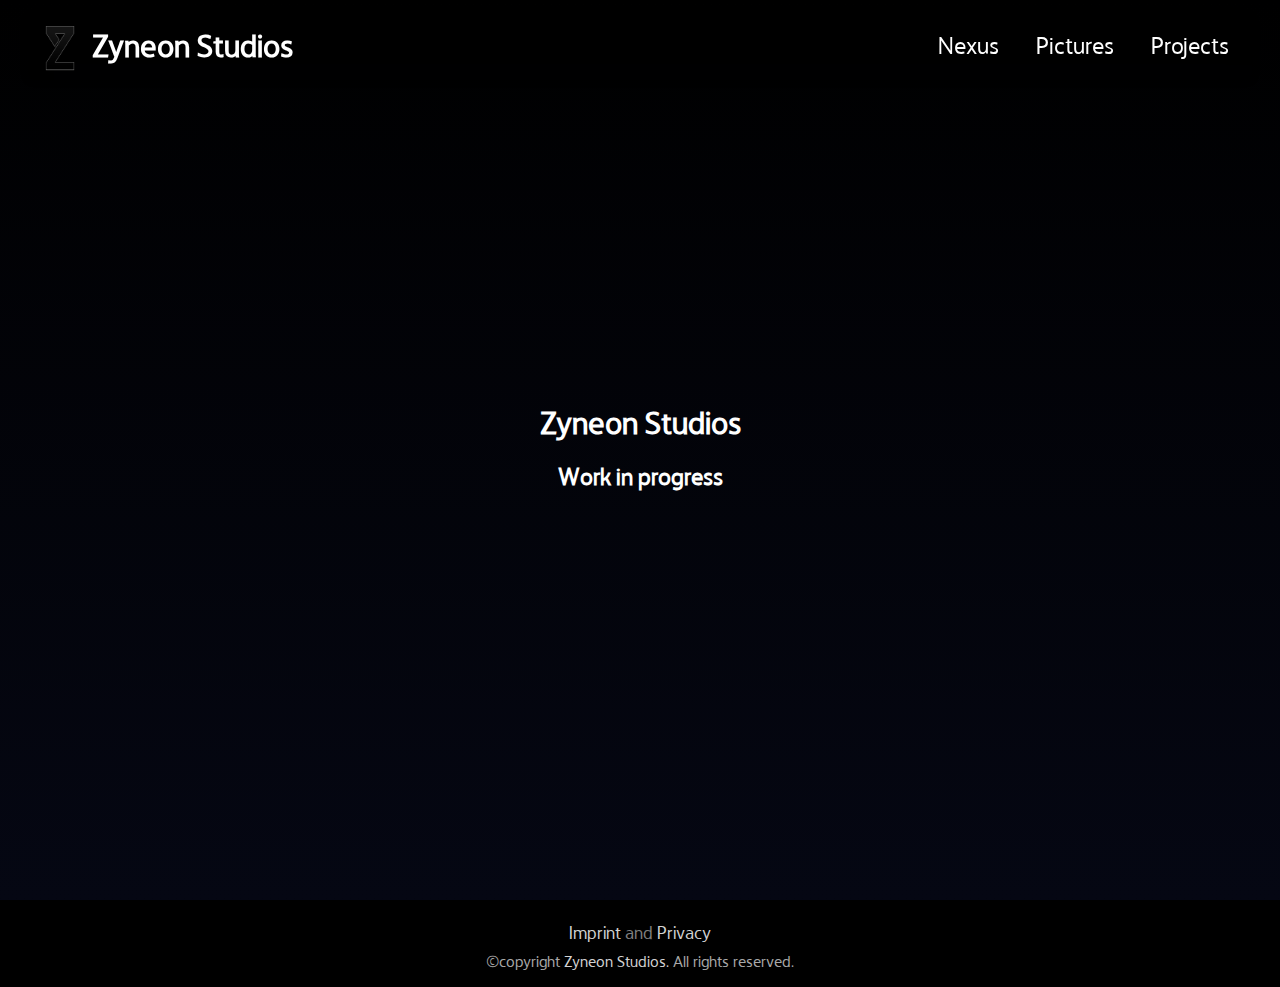
==== index.html @ 2194e5d9 "Initial commit" ====
<!DOCTYPE html>
<html lang="en">
    <head>
        <meta charset="UTF-8">
        <title>Loading...</title>
        <link rel="icon" type="image/png" href="assets/images/2024.png"/>
        <link id="shared-css" rel="stylesheet" href="assets/css/shared.css">
    </head>
    <body bgcolor="#050713">
        <script>
            function getBrowserLanguage() {
                const browserLanguage = navigator.language || navigator.userLanguage;
                if(browserLanguage.toLowerCase().startsWith("de")) {
                    window.location.href = "de"
                } else {
                    window.location.href = "en"
                }
            }
            window.onload = getBrowserLanguage;
        </script>
    </body>
</html>
---- assets/css/shared.css ----
* {
    scroll-behavior: smooth;
}

body {
    background: #050713;
    color: white;
    margin: 0;
    padding: 0;
    font-family: LTHoopRegular, serif;
}

@font-face {
    font-family: LTHoopRegular;
    src: url("../fonts/lthoop-regular.ttf");
}

.title {
    margin: 1rem;
    position: fixed;
    z-index: 1;
    top: 0; left: 0; right: 0;
    background: rgba(0, 0, 0, 0.35);
    backdrop-filter: blur(10px);
    box-shadow: #00000090 0 0 0.4rem;
    border-radius: 0.5rem;
    transition: all 0.25s ease;
    user-select: none;
}

.title .logo {
    display: flex;
    height: 4rem;
}

.title .logo img {
    position: absolute;
    padding: 0.5rem;
    margin: 0;
    height: 3rem;
}

.title .logo h1 a {
    text-decoration: none;
    color: white;
    padding: 0;
    margin: 0;
}

.title .logo h1 a:hover {
    color: darkgray;
    transition: all 0.25s ease;
}

.title .logo h1 {
    position: absolute;
    left: 4rem; top: -0.4rem;
}

.title .links {
    position: absolute;
    font-size: 1.5rem;
    top: 1.2rem;
    right: 0.4rem;
}

.title .links a {
    text-decoration: none;
    transition: none;
    color: white;
    padding: 1rem;
    border-radius: 0.5rem;
}

.title .links a:hover {
    color: #ffffff;
    background: #ffffff20;
    backdrop-filter: blur(10px);
}

.title .menu {
    display: none;
    font-size: 2rem;
}

.title .menu i {
    font-size: 3rem;
    padding: 0.5rem;
    position: absolute;
    right: 0.25rem; top: 0;
    transition: all 0.25s linear;
}

.title .menu i#toggle-on {
    display: none;
}

.title .menu #links {
    display: none;
    position: absolute;
    background: rgba(0, 0, 0, 0.2);
    backdrop-filter: blur(10px);
    box-shadow: #00000090 0 0 0.4rem;
    right: 0; top: 5rem;
    width: calc(9rem);
    border-radius: 0.5rem;
    padding: 1rem;
    text-align: center;
}

.title .menu #links a {
    text-decoration: none;
    color: #ffffff;
}

.title .menu #links a:hover {
    text-decoration: none;
    color: gray;
    transition: all 0.25s ease;
}

.title .menu #links.active {
    display: inherit;
}

.title .menu i {
    cursor: pointer;
}

.footer {
    bottom: -5.55rem;
    z-index: 1;
    width: 100%;
    padding: 1rem 0 1rem 0;
    background: #000000;
    box-shadow: #00000090 0 0 0.4rem;
    user-select: none;
}

.footer * {
    padding: 0 1rem 0 1rem;
}

.footer .lawstuff {
    display: flex;
    align-content: center;
    justify-content: center;
    color: gray;
    padding: 0.5rem;
    font-size: 1.1rem;
}

.footer .copyright {
    display: flex;
    align-content: center;
    justify-content: center;
    color: darkgray;
}

.footer a {
    padding: 0 0.25rem 0 0.25rem;
    color: lightgray;
    text-decoration: none;
}

.footer a:hover {
    color: white;
    transition: all 0.25s ease;
}

.content {
    z-index: 0;
    position: absolute;
    top: 0; left: 0;
    width: 100%;
    height: 100%;
}

p.article {
    text-align: center;
    font-size: 1.5rem;
    width: 100%;
    color: lightgray;
}

span.bold {
    font-weight: 1000;
}

.content .header {
    background-image: url("../images/falkenwacht-mountain-houses.png");
    background-repeat: no-repeat;
    background-position: center;
    background-size: cover;
    width: 100%;
    height: 100%;
    z-index: -1;
}

.content .header .header-content {
    text-align: center;
    position: absolute;
    display: flex;
    justify-content: center;
    align-items: center;
    top: 0; left: 0;
    width: 100%;
    height: 100%;
    background: linear-gradient(to bottom,#05071300,#050713);
}

.content .header .header-content a.start {
    font-size: 2rem;
    position: absolute;
    width: 100%;
    bottom: 3rem;
    left: 0;
}

.content .header .header-content a.start:hover {
    font-size: 3rem;
    transition: 0.25s;
    bottom: 2.25rem;
}

.content .header .header-content a {
    text-decoration: none;
    color: inherit;
}

.content .header .header-content a:hover {
    text-decoration: none;
    color: lightgray;
    transition: 0.25s;
}

@media only screen and (max-width: 768px) {
    .title .links {
        display: none;
    }

    .title .menu {
        display: inherit;
    }
}

@keyframes moveGradient {
    0% {
        background-position: 0 50%;
    }
    50% {
        background-position: 100% 50%;
    }
    100% {
        background-position: 200% 50%;
    }
}

.headline {
    padding-top: 1rem;
    text-align: center;
}

*.s1 {
    font-size: 4rem;
}

*.s2 {
    font-size: 3.5rem;
}

*.s3 {
    font-size: 3rem;
}

*.s4 {
    font-size: 2.5rem;
}

a.download-button {
    font-size: 2rem;
    padding: 1rem 1rem 0.7rem 1rem;
    background: linear-gradient(45deg, mediumpurple, rebeccapurple);
    border-radius: 0.5rem;
    box-shadow: #00000090 0 0 0.4rem;
    margin: 1rem;
}

a.web {
    background: linear-gradient(45deg, steelblue, dodgerblue);;
}

a.download-button:hover {
    color: white !important;
    background: linear-gradient(45deg, #8e27d5, #9600ff);
    box-shadow: #8e27d5 0 0 0.4rem;
    font-size: 2.25rem;
    transition: 0.25s ease all;
}

a.web:hover {
    background: linear-gradient(45deg, #3333ff, #1515ff);;
    box-shadow: #3333ff 0 0 0.4rem;
}

.card {
    position: relative;
    background: #1b1d3a;
    border-radius: 0.5rem;
    margin-bottom: 1rem;
    max-width: 80rem;
    color: #e3e3ff;
    box-shadow: black 0 0 0.8rem;
    text-align: left !important;
}

.card .card-title {
    position: relative;
    display: flex;
    padding: 0 1rem 0 1rem;
    margin-bottom: -1.75rem;
}

.card .card-title h1 {
    user-select: text !important;
    position: relative;
    font-size: 2rem;
    padding-right: 0.1rem;
}

.card .card-title h2 {
    user-select: none !important;
    position: absolute;
    right: 1rem;
    color: #acacda;
    font-size: 0.75rem;
    padding-left: 15rem;
    text-align: right;
    font-weight: 1;
}

.card h3 {
    user-select: text !important;
    position: relative;
    padding: 0 1rem 0 1rem;
}

.card p {
    user-select: text !important;
    position: relative;
    padding: 0 1rem 0 1rem;
    font-size: 1.1rem;
    margin-bottom: -0.5rem;
    margin-top: -0.75rem;
}

.card .links {
    position: relative;
    padding: 0 1rem 0 1rem;
    display: flex;
}

.card .links a {
    user-select: none !important;
    position: relative;
    font-size: 1.1rem;
    text-decoration: none;
    color: #7171ff !important;
    padding: 1rem 1rem 1rem 0;
}

.card .links a:hover {
    text-decoration: underline;
    color: #ccccff !important;
    cursor: pointer;
}

a.unused:hover {
    text-decoration: none !important;
    color: dimgray !important;
    cursor: not-allowed !important;
}

*.card-bottom {
    margin-bottom: 1.15rem !important;
}

.content .header .header-content .center {
    position: relative;
    width: 50%;
    height: 50%;
}

.flex {
    display: flex;
}
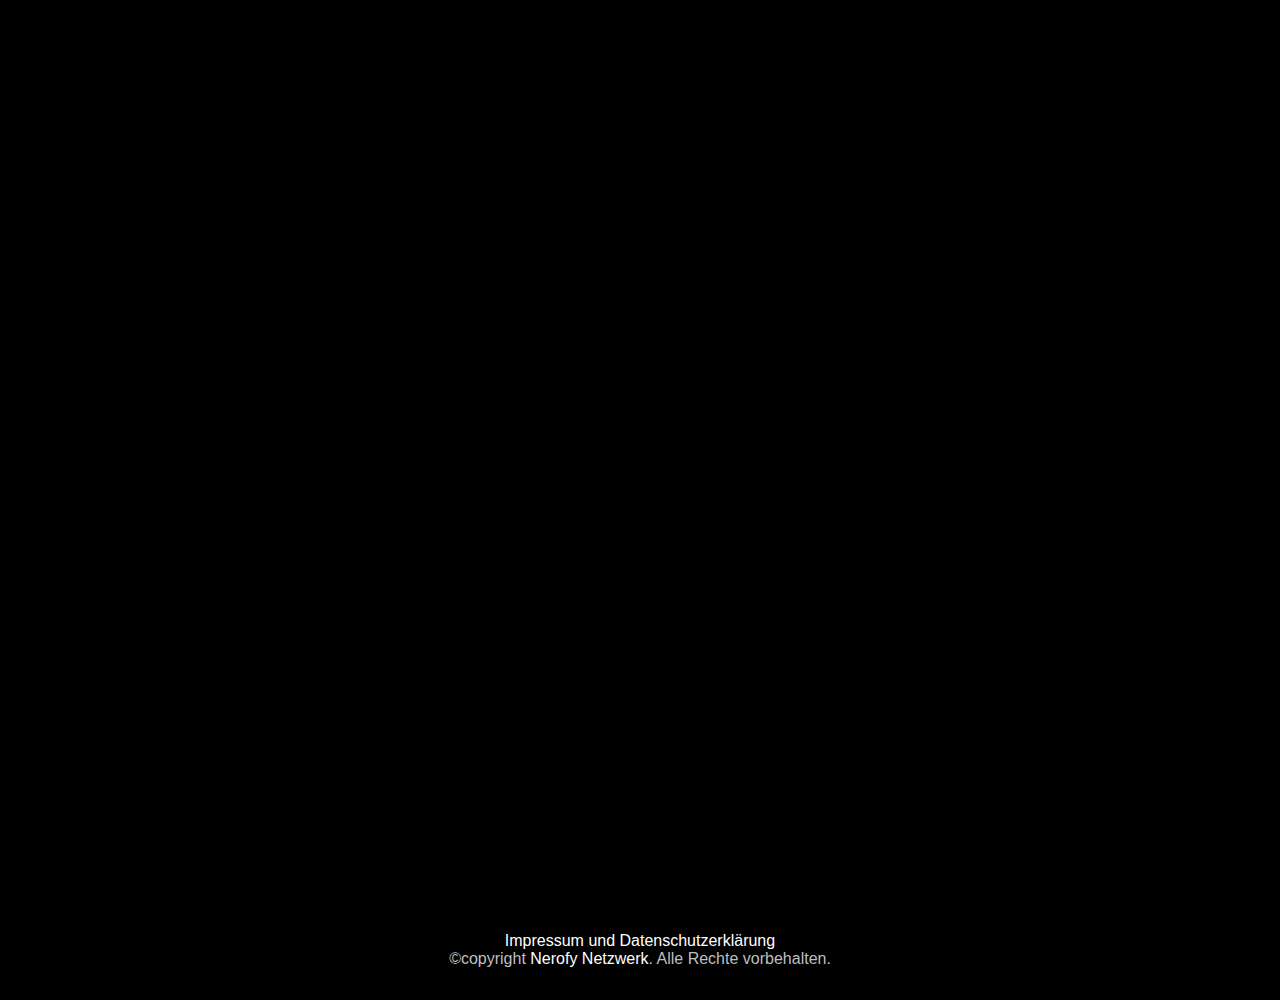
==== commit e283103a: "#RIPStudios" ====
--- a/index.html
+++ b/index.html
@@ -1,22 +1,44 @@
-<!DOCTYPE html>
-<html lang="en">
-    <head>
-        <meta charset="UTF-8">
-        <title>Loading...</title>
-        <link rel="icon" type="image/png" href="assets/images/2024.png"/>
-        <link id="shared-css" rel="stylesheet" href="assets/css/shared.css">
-    </head>
-    <body bgcolor="#050713">
-        <script>
-            function getBrowserLanguage() {
-                const browserLanguage = navigator.language || navigator.userLanguage;
-                if(browserLanguage.toLowerCase().startsWith("de")) {
-                    window.location.href = "de"
-                } else {
-                    window.location.href = "en"
+<html lang="">
+<head>
+    <meta charset="UTF-8">
+    <title>Aktuell nicht erreichbar</title>
+    <style>
+        body {
+            background: black;
+            padding: 0;
+            margin: 0;
+            font-family: sans-serif;
+
+            iframe {
+                position: absolute;
+                border: none;
+                width: 100%;
+                height: 100%;
+            }
+
+            .footer {
+                position: absolute;
+                top: 100%;
+                left: 0;
+                width: 100%;
+                color: #bfbfbf;
+                text-align: center;
+                padding: 1rem 0;
+
+                a {
+                    text-decoration: none;
+                    color: white;
                 }
             }
-            window.onload = getBrowserLanguage;
-        </script>
-    </body>
+        }
+
+    </style>
+</head>
+<body>
+<iframe src="https://nerofy.de/zyneon"></iframe>
+<div class="footer">
+    <p><a href="https://nerofy.de/rechtliches" target="_blank">Impressum und Datenschutzerklärung</a><br>
+    ©copyright <a href="https://nerofy.de">Nerofy Netzwerk</a>. Alle Rechte vorbehalten.</p>
+</div>
+</body>
 </html>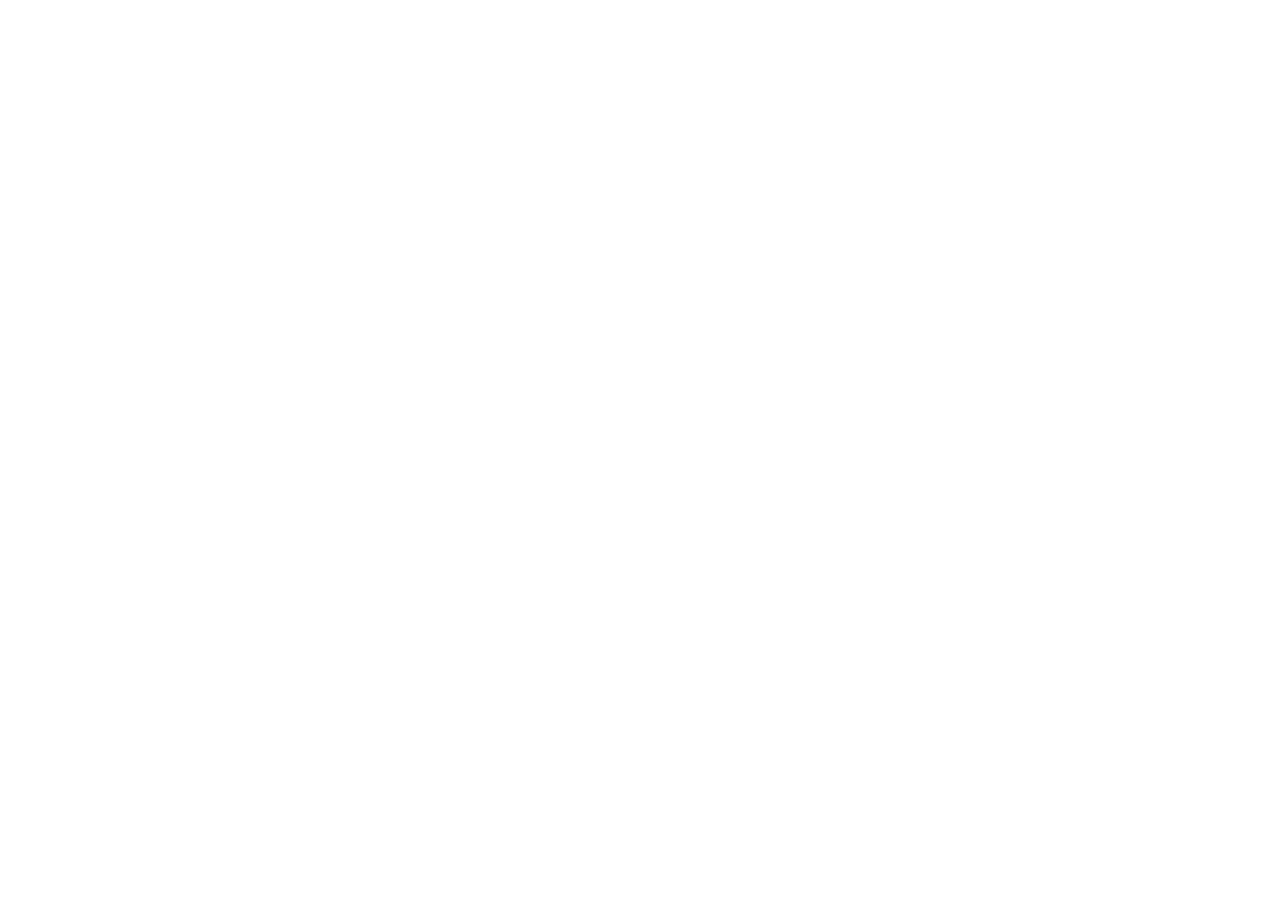
==== commit fa5a77a3: "Redirect to statement page" ====
--- a/index.html
+++ b/index.html
@@ -1,44 +1,74 @@
-<html lang="">
-<head>
-    <meta charset="UTF-8">
-    <title>Aktuell nicht erreichbar</title>
-    <style>
-        body {
-            background: black;
-            padding: 0;
-            margin: 0;
-            font-family: sans-serif;
+<html lang="en">
+    <head>
+        <meta charset="UTF-8">
+        <title>Redirecting...</title>
+        <meta http-equiv="refresh" content="0;url=https://www.nerofy.de/zyneon">
+        <meta http-equiv="refresh" content="1;url=https://www.nerofy.de/zyneon">
+        <meta http-equiv="refresh" content="3;url=https://www.nerofy.de/zyneon">
+        <style>
+            body {
+                background: #121212;
+                padding: 0;
+                margin: 0;
+                font-family: sans-serif;
+                display: flex;
+                justify-content: center;
+                align-items: center;
 
-            iframe {
-                position: absolute;
-                border: none;
-                width: 100%;
-                height: 100%;
+                .card {
+                    background: #ffffff15;
+                    height: fit-content;
+                    width: fit-content;
+                    padding: 2rem;
+                    border-radius: 1rem;
+                    margin: 1rem;
+                    border: 1px solid #ffffff20;
+                    box-shadow: 0 0 1rem #00000075;
+
+                    a {
+                        transition: all 0.15s ease;
+                        padding: 1rem;
+                        background: #ffffff50;
+                        border-radius: 1rem;
+                        border: 1px solid #ffffff75;
+                        text-decoration: none;
+                        color: black;
+                    }
+
+                    a:hover {
+                        background: #ffffff75;
+                        border: 1px solid #ffffff;
+                    }
+                }
+
+                .footer {
+                    position: absolute;
+                    top: 100%;
+                    left: 0;
+                    width: 100%;
+                    color: #bfbfbf;
+                    text-align: center;
+                    padding: 1rem 0;
+
+                    a {
+                        text-decoration: none;
+                        color: white;
+                    }
+                }
             }
 
-            .footer {
-                position: absolute;
-                top: 100%;
-                left: 0;
-                width: 100%;
-                color: #bfbfbf;
-                text-align: center;
-                padding: 1rem 0;
-
-                a {
-                    text-decoration: none;
-                    color: white;
-                }
-            }
-        }
-
-    </style>
-</head>
-<body>
-<iframe src="https://nerofy.de/zyneon"></iframe>
-<div class="footer">
-    <p><a href="https://nerofy.de/rechtliches" target="_blank">Impressum und Datenschutzerklärung</a><br>
-    ©copyright <a href="https://nerofy.de">Nerofy Netzwerk</a>. Alle Rechte vorbehalten.</p>
-</div>
-</body>
+        </style>
+    </head>
+    <body>
+    <script>
+        window.location.href = "https://www.nerofy.de/zyneon";
+    </script>
+    <div class="card">
+        <a href="https://www.nerofy.de/zyneon">Click here if you weren't automatically redirected</a>
+    </div>
+    <div class="footer">
+        <p><a href="https://nerofy.de/rechtliches" target="_blank">Impressum und Datenschutzerklärung</a><br>
+        ©copyright <a href="https://nerofy.de">Nerofy Netzwerk</a>. Alle Rechte vorbehalten.</p>
+    </div>
+    </body>
 </html>